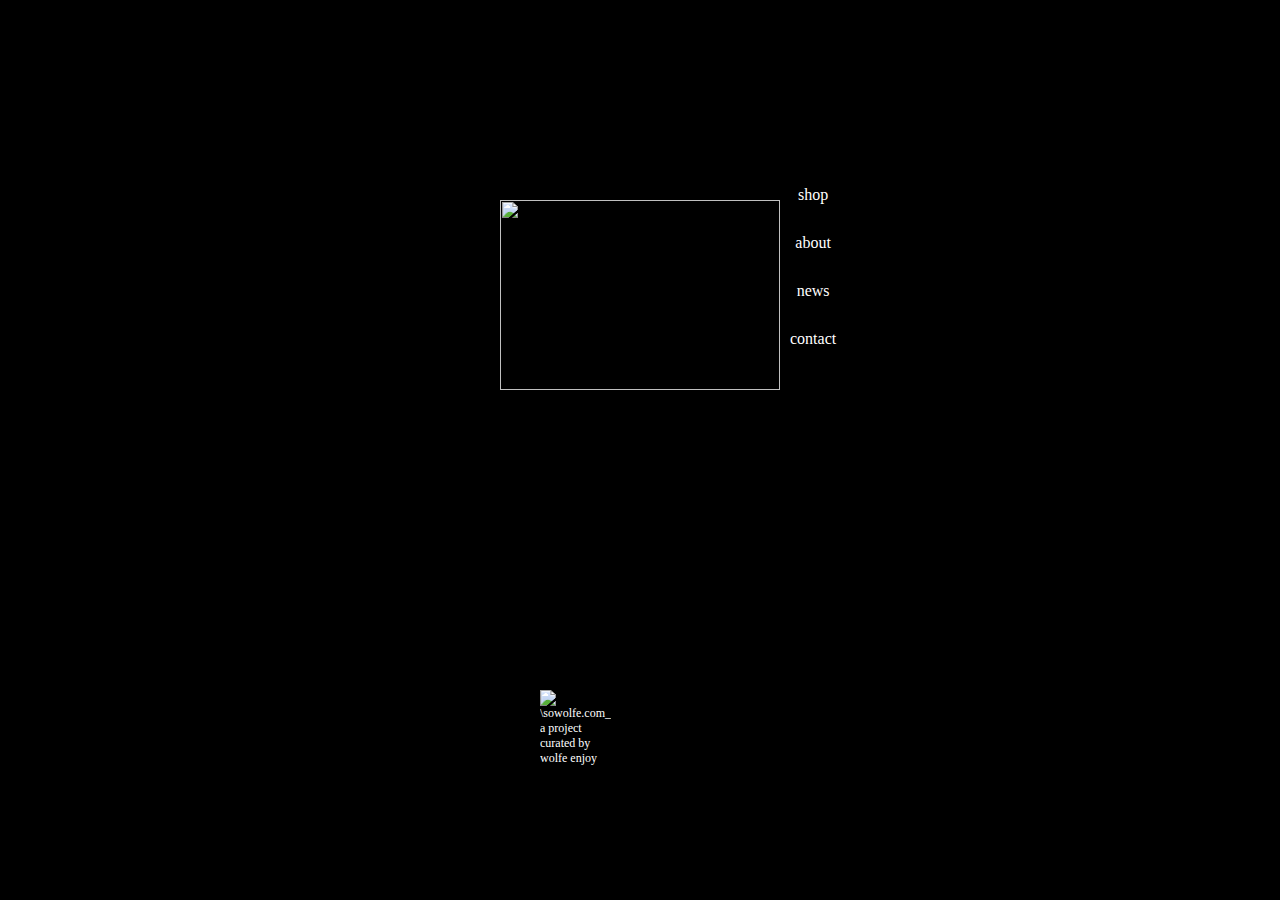
==== index.html @ 9e0e8786 "put the raw code for the images and sources and all" ====
<!DOCTYPE html>
<html lang="en" dir="ltr">
  <head>
    <meta charset="utf-8">
    <title>SOWOLFE</title>

    <link rel="stylesheet" href="code/style.css">
  </head>

  <body class= "indexbody">

      <div class="logo">
        <img src="https://raw.githubusercontent.com/ninijoe/project-sohungry/main/WOLFE/images/logo.png" alt="">
      </div>

      <div class="indexnav">
          <ul>
            <div id="homebtn">
              <a href="https://sowolfe.onlineweb.shop"><li>shop</li></a>
            </div>
            <div id="homebtn">
              <a href="code/about.html"><li>about</li></a>
            </div>
            <div id="homebtn">
              <a href="code/news.html"><li>news</li></a>
            </div>
            <div id="homebtn">
              <a href="mailto:thejing78@gmail.com"><div class=""><li>contact</li></div></a>
            </div>



          </ul>
      </div>

      <div class="credit">
        <img src="https://raw.githubusercontent.com/ninijoe/project-sohungry/main/WOLFE/images/credit.png" alt="\sowolfe.com_ a project curated by wolfe enjoy">
      </div>

  </body>

</html>
---- code/style.css ----
@media only screen and (min-width: 768px){

}
.indexbody{
  background-color:black;
  justify-content: center;
}

.homebody hr{
  width:900px;
}

.contact{
  text-decoration-style: solid;
}

.navpagebody{
  background-color:#ffde59;
  justify-content: center;
}

.shopitems img{
  display: inline;
}

.description{
  position: relative;
  top: -110px;
  left: 110px;
  font-family: 'Alfa Slab One';
  font-family: 'Archivo Black', serif;
  font-family: 'Barlow Condensed', serif;
}

.container {
display: inline-block;
padding-left: 20px;
padding-right: 120px;
padding-top: 20px;
cursor: pointer;
}

.bar1, .bar2, .bar3 {
width: 35px;
height: 5px;
background-color: #333;
margin: 6px 0;
transition: 0.4s;
}

.change .bar1 {
-webkit-transform: rotate(-45deg) translate(-9px, 6px);
transform: rotate(-45deg) translate(-9px, 6px);
}

.change .bar2 {opacity:
  0;
}



.change .bar3 {
-webkit-transform: rotate(45deg) translate(-8px, -8px);
transform: rotate(45deg) translate(-8px, -8px);
}

.navitems{
  display: none;
}

#navbar:hover{
  opacity: 0.45;
}
#anotherwolfe:hover{
  opacity: 0.45;
}
#cart:hover{
  opacity: 0.45;
}

.indexnav{
  text-align: center;
}

.navpageitems ul{
  text-align: center;
  margin-top: 30px;
  margin-left: -70px;
  -webkit-text-stroke: 1px white;
  font-family: 'Barlow Condensed', sans-serif;
  font-size: 90px;
  list-style-type: none;
}
.navpageitems ul a{
  text-decoration: none;
  color: black;
  margin-bottom: 30px;
}

.xbtn img{
  width: 30px;
  padding-left: 35px;
  padding-top: 35px;
}

.xbtn img:hover{
  opacity: 0.45;

}

.logo img {
 max-width: 100%;
 max-height: 100%;
 position: absolute;
 height: 190px;
 width: 280px;
 top:100px;
 left: 120px;

}

.logo{
  height: 200px;
  width: 200px;
  justify-content: center;
}

.indexnav{
  top:260px;
  left: 200px;
  padding-top: 30px;
  position: absolute;

}

.indexnav li{
  color: white;
  padding-top: 30px;
  list-style: none;
}

.checkoutprice{
  font-family: 'Garet', sans-serif;
  font-weight: bolder;
  font-size: 35px;
  padding-left: 400px;
  position: relative;
  margin-top: -46px;
}

.indexnav #homebtn li{
  text-decoration: none;
}

.indexnav #homebtn:hover{
  opacity:0.45;

}

.indexnav a{
  text-decoration: none;
}

.indexnav a li:hover {
  color: #ffde59;
}


.credit{
  color: white;
  top:580px;
  left: 160px;
  width:20px;
  font-size: 12px;
  padding-top: 30px;
  position: absolute;
}

.credit img{
  height:15px;
}

.homebody #navbar img{
  width: 30px;
  padding-left: 45px;
  padding-right: 110px;
  padding-top: 35px;

}

.homebody #anotherwolfe img{
  width: 70px;
  padding-left: 40px;
  padding-right: 110px;
  padding-top: 10px;
}

.orangewolfe img{
  width: 200px;
  padding-left: 130px;

}

.aboutfooter{
  font-size: 10px;
  padding-top: 30px;
  padding-left: 90px;
  font-family: "Times New Roman", serif;
}
.checkfooter{
  font-size: 10px;
  padding-top: 10px;
  padding-left: 90px;
  font-family: "Times New Roman", serif;
  position: relative;
  top: -110px;
}
.newsfooter{
  font-size: 10px;
  padding-top: 40px;
  padding-left: 90px;
  font-family: "Times New Roman", serif;
}


.abouttext{
  font-size: 17px;
  max-width: 450px;
  font-family: 'Archivo Black', sans-serif;
  font-family: 'Barlow Condensed', sans-serif;
  padding: 40px;
  margin-top: -10px;
}

.newstext{
  font-size: 17px;
  max-width: 450px;
  font-family: 'Archivo Black', sans-serif;
  font-family: 'Barlow Condensed', sans-serif;
  padding: 40px;
  margin-top: -10px;
}

.homepageimgs #id{
  position: relative;

}

.homebody #cart img{
  width: 50px;
  padding-left: 50px;
  padding-top: 16px;

}

.homebody .navbar_items{
  display: flex;


}

.homebody hr{

  padding-top: 0px;
  width: 500px;

}

.measurements{
  position: relative;
  display: inline-flex;
  margin-left: 75px;
  top: -110px;
}

.measurements button{
  padding: 30px;
}

.button {
  background-color: black;
  border: none;
  color: white;
  padding: 10px 32px;
  text-align: center;
  text-decoration: none;
  display: inline-block;
  font-size: 18px;
  margin: 4px 2px;
  cursor: pointer;
  -webkit-transition-duration: 0.4s; /* Safari */
  transition-duration: 0.4s;
}
.button2:hover {
  box-shadow: 0 12px 16px 0 rgba(0,0,0,0.24),0 17px 50px 0 rgba(0,0,0,0.19);

}

.keepshop{
  text-decoration: none;
  padding-top: -30px;
  justify-content: center;
  padding-left: 215px;
  font-family: "Times New Roman";
  font-size: 12px;
  color: black;
  position:relative;
  top: -100px;

}


.hugesale img{
  width: 100px;
  padding-top: 30px;
  padding-left: 203px;
}

.checkoutimg{

  justify-content: center;
  position: relative;
  padding-left: 60px;
}



 #img4 img{
   width:240px;
   height:240px;
   padding-top: 0px;
}

 #img34 img{
   display: flex;
   width:230px;
   height:290px;


}
#img18 img{
  width:240px;
  height:270px;


}
#img1 img{
  width:230px;
  height:260px;

}

.price{
  color:red;
  padding-left: 70px;
  font-family: 'Barlow Condensed', sans-serif;
  font-size: 30px;
}



.navigationitems{
  display: none;
}

.navpageitems ul a:hover{
  opacity: 0.45;
}


.container{
  padding-left: 40px;
}

.checkoutbody .container{

}



  /* For desktop: */
@media only screen and (min-width: 768px) {

  .logo img{
    left:500px;
    top: 200px;
  }

  .credit{
    color: white;
    top:660px;
    left: 540px;
    width:20px;
    font-size: 12px;
    padding-top: 30px;
    position: absolute;
  }


  .indexnav{
    top:110px;
    left: 750px;
    padding-top: 30px;
    position: absolute;
  }

  .homebody #navbar img{
    display: none;

  }
  .homebody #cart img{
    display: none;
  }
  .homebody #anotherwolfe img{
    width: 80px;
    padding-left: 20px;
    margin-bottom: 60px;
  }
  .hugesale img{
      width: 100px;
      padding-top: 30px;
      padding-left: 580px;
  }

  .homebody .footnote img{
    width: 340px;
    padding-top: 40px;
    padding-left: 470px;
    position: -webkit-sticky;
    position: sticky;
    top: 0;
  }
  .navigationitems {
    display: inline;
    margin: 200px;
    left: 650px;
    top: -105px;
    position:relative;
    padding-left: 20px;
  }

  a .container{
    padding-left: 30px;
  }

  .navigationitems a:hover{
    opacity: 0.45;
  }

  #navbar:hover{
    opacity: 0.45;
  }
  #anotherwolfe:hover{
    opacity: 0.45;
  }
  #cart:hover{
    opacity: 0.45;
  }
  .homebody .blackbar{
    width: 1500px;

  }

  .abouttext{
    font-size: 17px;
    padding-left: 400px;
    font-family: 'Archivo Black', sans-serif;
    font-family: 'Barlow Condensed', sans-serif;
    text-align: center;

  }

  .newstext{
    font-size: 17px;
    padding-top: 30px;
    padding-left: 400px;
    font-family: 'Archivo Black', sans-serif;
    font-family: 'Barlow Condensed', sans-serif;
    text-align: center;

  }

  .orangewolfe img{
    width: 200px;
    padding-left: 500px;

  }

  .aboutfooter{
    font-size: 10px;

    padding-left: 460px;
    font-family: "Times New Roman", serif;
  }
  .newsfooter{
    font-size: 10px;

    padding-left: 460px;
    font-family: "Times New Roman", serif;
  }

  .navbar_items .container{
    display: none;
  }

  .checkoutprice{
    padding-left: 1165px;
  }

  .checkoutbody p{
    padding-left: 600px;
    font-size: 30px;
    position: relative;
    top: 60px;
  }

  .homebody hr{

    padding-top: 0px;
    width: 1250px;

  }

  .measurements{
    position: relative;
    display: inline-flex;
    padding-left: 770px;

  }

  .measurements button{
    margin-right: 30px;
  }

  .keepshop{
    display: none;
  }



  .checkfooter{
    display: none;
  }

  hr{
    margin-top: -90px;
  }


  .loaded .bodyitems::after {
  animation: scaleIn 1.3s ease-in 0.2s forwards;
}
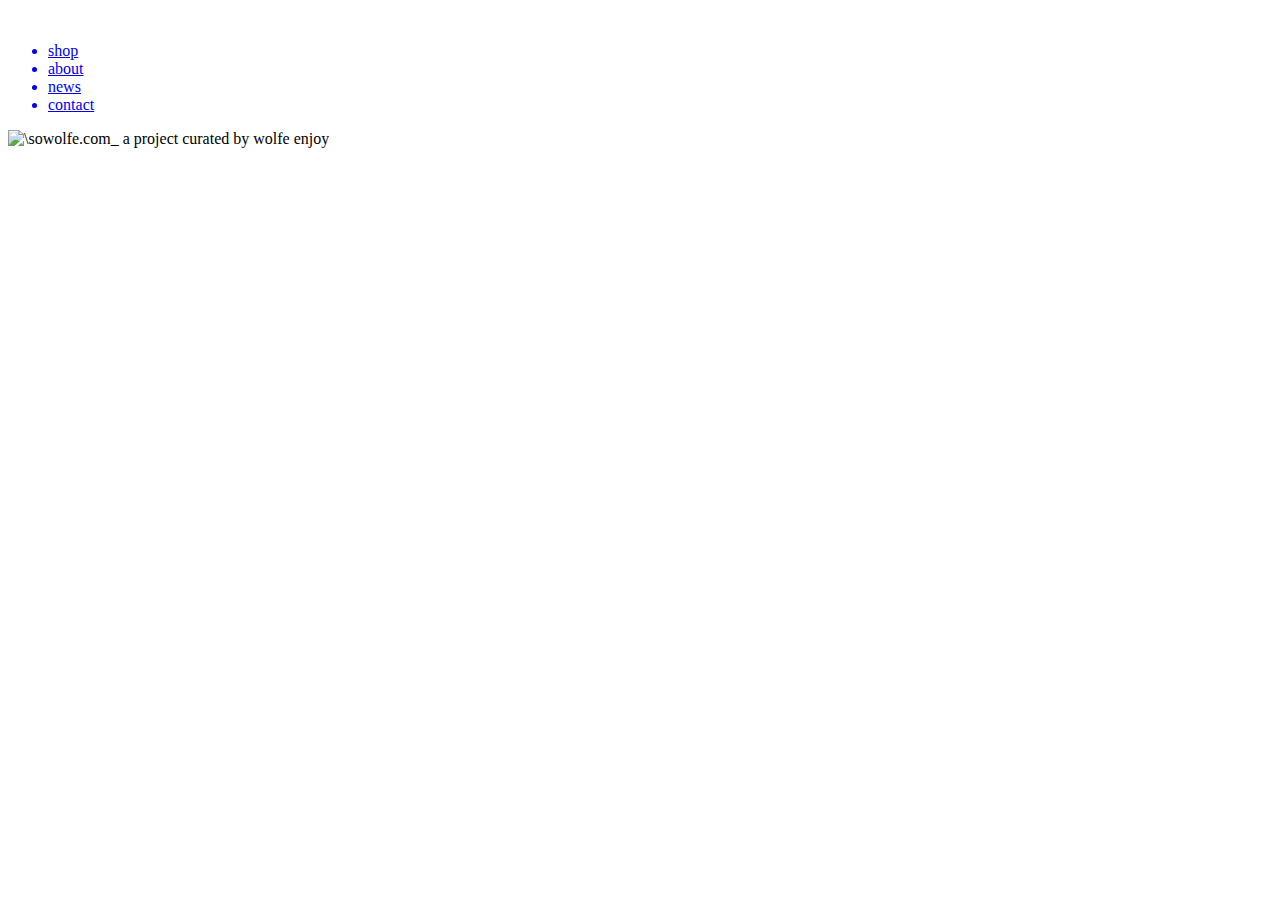
==== commit 74e3c302: "Update index.html" ====
--- a/index.html
+++ b/index.html
@@ -4,13 +4,13 @@
     <meta charset="utf-8">
     <title>SOWOLFE</title>
 
-    <link rel="stylesheet" href="code/style.css">
+    <link rel="stylesheet" href="https://raw.githubusercontent.com/ninijoe/WOLFE/main/code/style.css">
   </head>
 
   <body class= "indexbody">
 
       <div class="logo">
-        <img src="https://raw.githubusercontent.com/ninijoe/project-sohungry/main/WOLFE/images/logo.png" alt="">
+        <img src="https://raw.githubusercontent.com/ninijoe/WOLFE/main/images/WOLFE_logo.png" alt="">
       </div>
 
       <div class="indexnav">
@@ -34,7 +34,7 @@
       </div>
 
       <div class="credit">
-        <img src="https://raw.githubusercontent.com/ninijoe/project-sohungry/main/WOLFE/images/credit.png" alt="\sowolfe.com_ a project curated by wolfe enjoy">
+        <img src="https://raw.githubusercontent.com/ninijoe/WOLFE/main/images/credit.png" alt="\sowolfe.com_ a project curated by wolfe enjoy">
       </div>
 
   </body>
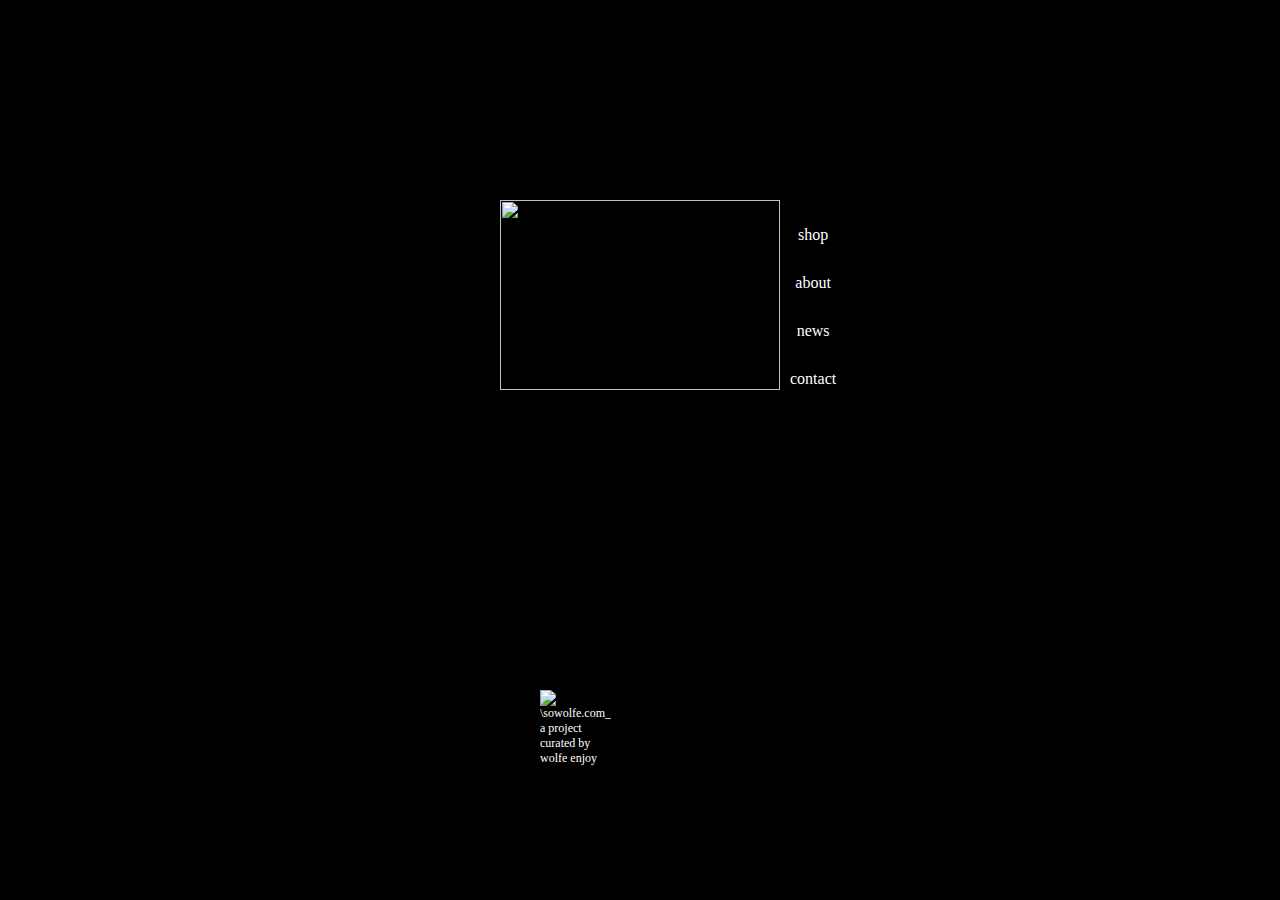
==== commit 5020e287: "Update index.html" ====
--- a/index.html
+++ b/index.html
@@ -1,16 +1,18 @@
 <!DOCTYPE html>
 <html lang="en" dir="ltr">
   <head>
+   
+
     <meta charset="utf-8">
     <title>SOWOLFE</title>
 
-    <link rel="stylesheet" href="https://raw.githubusercontent.com/ninijoe/WOLFE/main/code/style.css">
+    <link rel="stylesheet" href="code/style.css">
   </head>
 
   <body class= "indexbody">
 
       <div class="logo">
-        <img src="https://raw.githubusercontent.com/ninijoe/WOLFE/main/images/WOLFE_logo.png" alt="">
+        <img src="https://raw.githubusercontent.com/ninijoe/wolfe/main/images/WOLFE_logo.png" alt="">
       </div>
 
       <div class="indexnav">
--- a/code/style.css
+++ b/code/style.css
@@ -0,0 +1,602 @@
+@media only screen and (min-width: 1125px){
+
+  * .shopbody{
+    margin: 0;
+    padding:0;
+    box-sizing: border-box;
+  }
+
+}
+.indexbody{
+  background-color:black;
+  justify-content: center;
+}
+
+.homebody hr{
+  width:900px;
+}
+
+.homeitems div{
+  display: flex;
+  align-items: center;
+  justify-content: center;
+}
+
+.contact{
+  text-decoration-style: solid;
+}
+
+.navpagebody{
+  background-color:#ffde59;
+  justify-content: center;
+}
+
+.shopitems img{
+  display: inline;
+}
+
+.description{
+  position: relative;
+  top: -110px;
+  left: 110px;
+  font-family: 'Alfa Slab One';
+  font-family: 'Archivo Black', serif;
+  font-family: 'Barlow Condensed', serif;
+}
+
+.container {
+display: inline-block;
+padding-left: 20px;
+padding-right: 120px;
+padding-top: 20px;
+cursor: pointer;
+}
+
+.bar1, .bar2, .bar3 {
+width: 35px;
+height: 5px;
+background-color: #333;
+margin: 6px 0;
+transition: 0.4s;
+}
+
+.change .bar1 {
+-webkit-transform: rotate(-45deg) translate(-9px, 6px);
+transform: rotate(-45deg) translate(-9px, 6px);
+}
+
+.change .bar2 {opacity:
+  0;
+}
+
+
+
+.change .bar3 {
+-webkit-transform: rotate(45deg) translate(-8px, -8px);
+transform: rotate(45deg) translate(-8px, -8px);
+}
+
+.navitems{
+  display: none;
+}
+
+#navbar:hover{
+  opacity: 0.45;
+}
+#anotherwolfe:hover{
+  opacity: 0.45;
+}
+#cart:hover{
+  opacity: 0.45;
+}
+
+.indexnav{
+  text-align: center;
+}
+
+.navpageitems ul{
+  text-align: center;
+  margin-top: 30px;
+  margin-left: -70px;
+  -webkit-text-stroke: 1px white;
+  font-family: 'Barlow Condensed', sans-serif;
+  font-size: 90px;
+  list-style-type: none;
+}
+.navpageitems ul a{
+  text-decoration: none;
+  color: black;
+  margin-bottom: 30px;
+}
+
+.xbtn img{
+  width: 30px;
+  padding-left: 35px;
+  padding-top: 35px;
+}
+
+.xbtn img:hover{
+  opacity: 0.45;
+
+}
+
+.logo img {
+ max-width: 100%;
+ max-height: 100%;
+ position: absolute;
+ height: 190px;
+ width: 280px;
+ top:100px;
+ left: 120px;
+
+}
+
+.logo{
+  height: 200px;
+  width: 200px;
+  justify-content: center;
+}
+
+.indexnav{
+  top:260px;
+  left: 200px;
+  padding-top: 30px;
+  position: absolute;
+
+}
+
+.indexnav li{
+  color: white;
+  padding-top: 30px;
+  list-style: none;
+}
+
+.checkoutprice{
+  font-family: 'Garet', sans-serif;
+  font-weight: bolder;
+  font-size: 35px;
+  padding-left: 400px;
+  position: relative;
+  margin-top: -46px;
+}
+
+.indexnav #homebtn li{
+  text-decoration: none;
+}
+
+.indexnav #homebtn:hover{
+  opacity:0.45;
+
+}
+
+.indexnav a{
+  text-decoration: none;
+}
+
+.indexnav a li:hover {
+  color: #ffde59;
+}
+
+
+.credit{
+  color: white;
+  top:580px;
+  left: 160px;
+  width:20px;
+  font-size: 12px;
+  padding-top: 30px;
+  position: absolute;
+}
+
+.credit img{
+  height:15px;
+}
+
+.homebody #navbar img{
+  width: 30px;
+  padding-left: 45px;
+  padding-right: 110px;
+  padding-top: 35px;
+
+}
+
+.homebody #anotherwolfe img{
+  width: 70px;
+  padding-left: 20px;
+  padding-right: 110px;
+  padding-top: 10px;
+}
+
+.orangewolfe img{
+  width: 200px;
+  padding-left: 130px;
+
+}
+
+.aboutfooter{
+  font-size: 10px;
+  padding-top: 30px;
+  padding-left: 90px;
+  font-family: "Times New Roman", serif;
+}
+.checkfooter{
+  font-size: 10px;
+  padding-top: 10px;
+  padding-left: 90px;
+  font-family: "Times New Roman", serif;
+  position: relative;
+  top: -110px;
+}
+.newsfooter{
+  font-size: 10px;
+  padding-top: 40px;
+  padding-left: 90px;
+  font-family: "Times New Roman", serif;
+}
+
+
+.abouttext{
+  font-size: 17px;
+  max-width: 450px;
+  font-family: 'Archivo Black', sans-serif;
+  font-family: 'Barlow Condensed', sans-serif;
+  padding: 40px;
+  margin-top: -10px;
+}
+
+.newstext{
+  font-size: 17px;
+  max-width: 450px;
+  font-family: 'Archivo Black', sans-serif;
+  font-family: 'Barlow Condensed', sans-serif;
+  padding: 40px;
+  margin-top: -10px;
+}
+
+.homepageimgs #id{
+  position: relative;
+
+}
+
+.homebody #cart img{
+  width: 50px;
+  padding-left: 50px;
+  padding-top: 16px;
+
+}
+
+.homebody .navbar_items{
+  display: flex;
+}
+
+.navbar_items .container:hover{
+
+  opacity: 0.45;
+}
+
+
+.homebody hr{
+
+  padding-top: 0px;
+  width: 520px;
+
+}
+
+.measurements{
+  position: relative;
+  display: inline-flex;
+  margin-left: 75px;
+  top: -110px;
+}
+
+.measurements button{
+  padding: 30px;
+}
+
+.button {
+  background-color: black;
+  border: none;
+  color: white;
+  padding: 10px 32px;
+  text-align: center;
+  text-decoration: none;
+  display: inline-block;
+  font-size: 18px;
+  margin: 4px 2px;
+  cursor: pointer;
+  -webkit-transition-duration: 0.4s; /* Safari */
+  transition-duration: 0.4s;
+}
+.button2:hover {
+  box-shadow: 0 12px 16px 0 rgba(0,0,0,0.24),0 17px 50px 0 rgba(0,0,0,0.19);
+
+}
+
+.keepshop{
+  text-decoration: none;
+  padding-top: -30px;
+  justify-content: center;
+  padding-left: 215px;
+  font-family: "Times New Roman";
+  font-size: 12px;
+  color: black;
+  position:relative;
+  top: -100px;
+
+}
+
+
+.hugesale img{
+  width: 100px;
+  padding-top: 30px;
+  padding-left: 203px;
+}
+
+.checkoutimg{
+
+  justify-content: center;
+  position: relative;
+  padding-left: 60px;
+}
+
+
+
+ #img4 img{
+   width:240px;
+   height:240px;
+   padding-top: 0px;
+}
+
+ #img34 img{
+   display: flex;
+   width:230px;
+   height:290px;
+
+
+}
+#img18 img{
+  width:240px;
+  height:270px;
+
+
+}
+#img1 img{
+  width:230px;
+  height:260px;
+
+}
+
+.price{
+  color:red;
+  padding-left: 70px;
+  font-family: 'Barlow Condensed', sans-serif;
+  font-size: 30px;
+}
+
+
+
+.navigationitems{
+  display: none;
+}
+
+.navpageitems ul a:hover{
+  opacity: 0.45;
+}
+
+
+.container{
+  padding-left: 40px;
+}
+
+.checkoutbody .container{
+
+}
+
+
+
+  /* For desktop: */
+@media only screen and (min-width: 768px) {
+
+  .shopbody * {
+    margin: 0;
+    padding:0;
+    box-sizing: border-box;
+  }
+
+  .shopbody html {
+    font-size: 62.5%;
+  }
+
+  .shopbody body {
+    padding:4rem 8rem;
+    overflow-x: hidden;
+    text-align: center;
+    background-color: #ddd;
+    font-size: "sans-serif";
+    text-transform: capitalize;
+  }
+
+  .shopbody .menu {
+    text-align: center;
+    font-size: 4rem;
+    margin: 3rem 0;
+  }
+  .shopbody .menu a {
+    text-decoration: none;
+    background-color: lightsalmon;
+    padding: 1.5rem 2.5rem;
+    border-radius:.5rem;
+    box-shadow: 10px 10px 10px #707070;
+
+  }
+
+  .logo img{
+    left:500px;
+    top: 200px;
+  }
+
+  .credit{
+    color: white;
+    top:660px;
+    left: 540px;
+    width:20px;
+    font-size: 12px;
+    padding-top: 30px;
+    position: absolute;
+  }
+
+
+  .indexnav{
+    top:150px;
+    left: 750px;
+    padding-top: 30px;
+    position: absolute;
+  }
+
+  .homebody #navbar img{
+    display: none;
+
+  }
+  .homebody #cart img{
+    display: none;
+  }
+  .homebody #anotherwolfe img{
+    width: 80px;
+    padding-left: 20px;
+    margin-bottom: 60px;
+  }
+  .hugesale img{
+      width: 100px;
+      padding-top: 30px;
+      padding-left: 580px;
+  }
+
+  .homebody .footnote img{
+    width: 340px;
+    padding-top: 40px;
+    padding-left: 470px;
+    position: -webkit-sticky;
+    position: sticky;
+    top: 0;
+  }
+  .navigationitems {
+    display: inline;
+    margin: 200px;
+    left: 650px;
+    top: -105px;
+    position:relative;
+    padding-left: 20px;
+  }
+
+  a .container{
+    padding-left: 30px;
+  }
+
+  .navigationitems a:hover{
+    opacity: 0.45;
+  }
+
+  #navbar:hover{
+    opacity: 0.45;
+  }
+  #anotherwolfe:hover{
+    opacity: 0.45;
+  }
+  #cart:hover{
+    opacity: 0.45;
+  }
+  .homebody .blackbar{
+    width: 1500px;
+
+  }
+
+  .abouttext{
+    font-size: 17px;
+    padding-left: 400px;
+    font-family: 'Archivo Black', sans-serif;
+    font-family: 'Barlow Condensed', sans-serif;
+    text-align: center;
+
+  }
+
+  .newstext{
+    font-size: 17px;
+    padding-top: 30px;
+    padding-left: 400px;
+    font-family: 'Archivo Black', sans-serif;
+    font-family: 'Barlow Condensed', sans-serif;
+    text-align: left;
+
+  }
+
+  .orangewolfe img{
+    width: 200px;
+    padding-left: 500px;
+
+  }
+
+  .aboutfooter{
+    font-size: 10px;
+
+    padding-left: 460px;
+    font-family: "Times New Roman", serif;
+  }
+  .newsfooter{
+    font-size: 10px;
+
+    padding-left: 460px;
+    font-family: "Times New Roman", serif;
+  }
+
+  .navbar_items .container{
+    display: none;
+  }
+
+  .checkoutprice{
+    padding-left: 1165px;
+  }
+
+  .checkoutbody p{
+    padding-left: 600px;
+    font-size: 30px;
+    position: relative;
+    top: 60px;
+  }
+
+  .homebody hr{
+
+    padding-top: 0px;
+    width: 1250px;
+
+  }
+
+  .measurements{
+    position: relative;
+    display: inline-flex;
+    padding-left: 770px;
+
+  }
+
+  .measurements button{
+    margin-right: 30px;
+  }
+
+  .keepshop{
+    display: none;
+  }
+
+
+
+  .checkfooter{
+    display: none;
+  }
+
+  hr{
+    margin-top: -90px;
+  }
+
+
+
+  .loaded .bodyitems::after {
+  animation: scaleIn 1.3s ease-in 0.2s forwards;
+}
